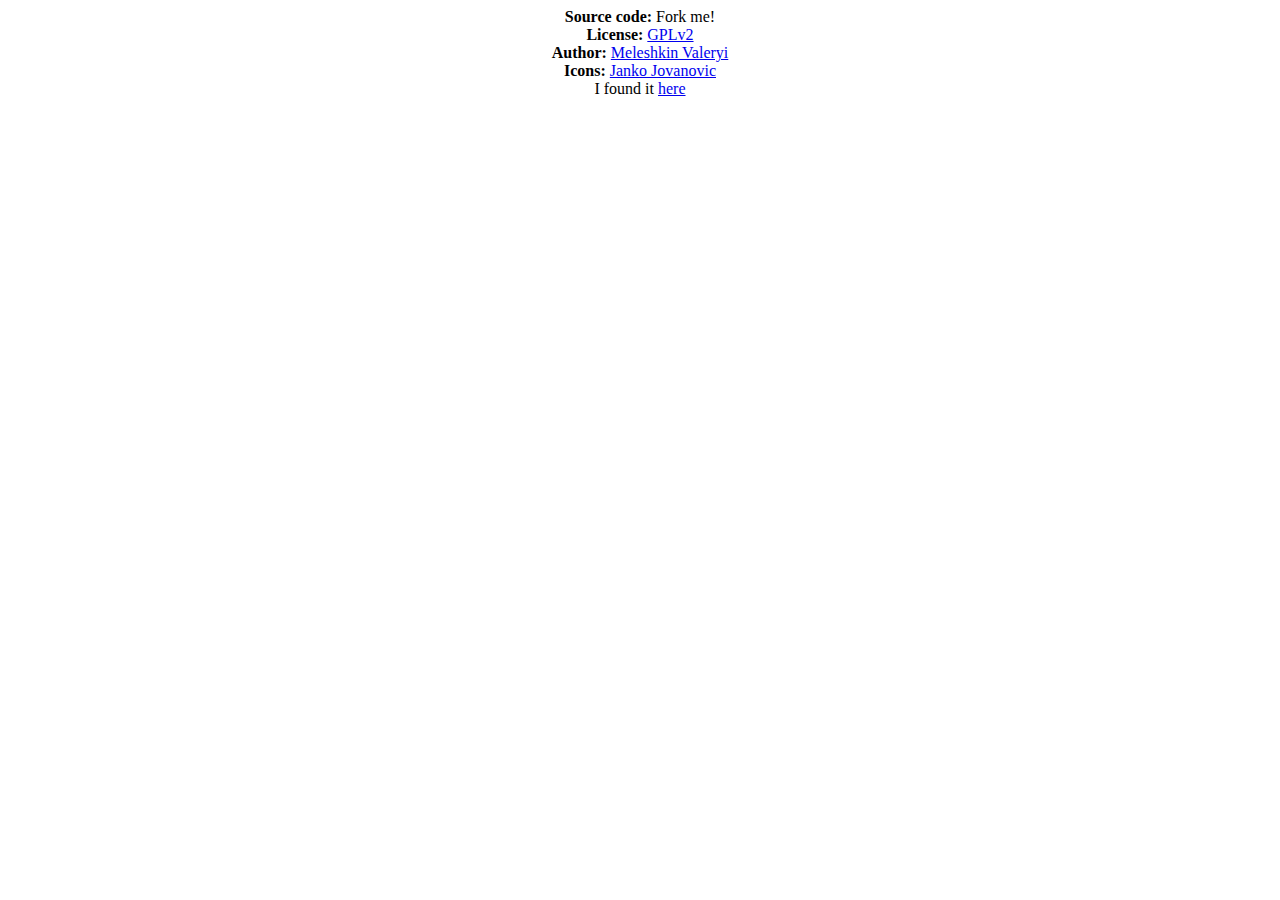
==== Credits.html @ df65a464 "initial" ====
<!DOCTYPE html>
<html>
<head>
    <meta http-equiv="Content-Type" content="text/html; charset=utf-8">	
    <title>Credits</title>
</head>
<body style="text-align:center">
<div><b>Source code:</b> <a>Fork me!</a></div>
<div><b>License:</b> <a href="http://www.gnu.org/licenses/gpl-2.0.html">GPLv2</a></div>
<div><b>Author:</b> <a href="http://nekrologic.blogspot.com">Meleshkin Valeryi</a></div>
<div><b>Icons:</b> <a href="http://www.jankoatwarpspeed.com/">Janko Jovanovic</a></div>
<div>I found it <a href="http://www.iconarchive.com/show/handycons-2-icons-by-jankoatwarpspeed/lastfm-icon.html">here</a></div>
</body>
</html>
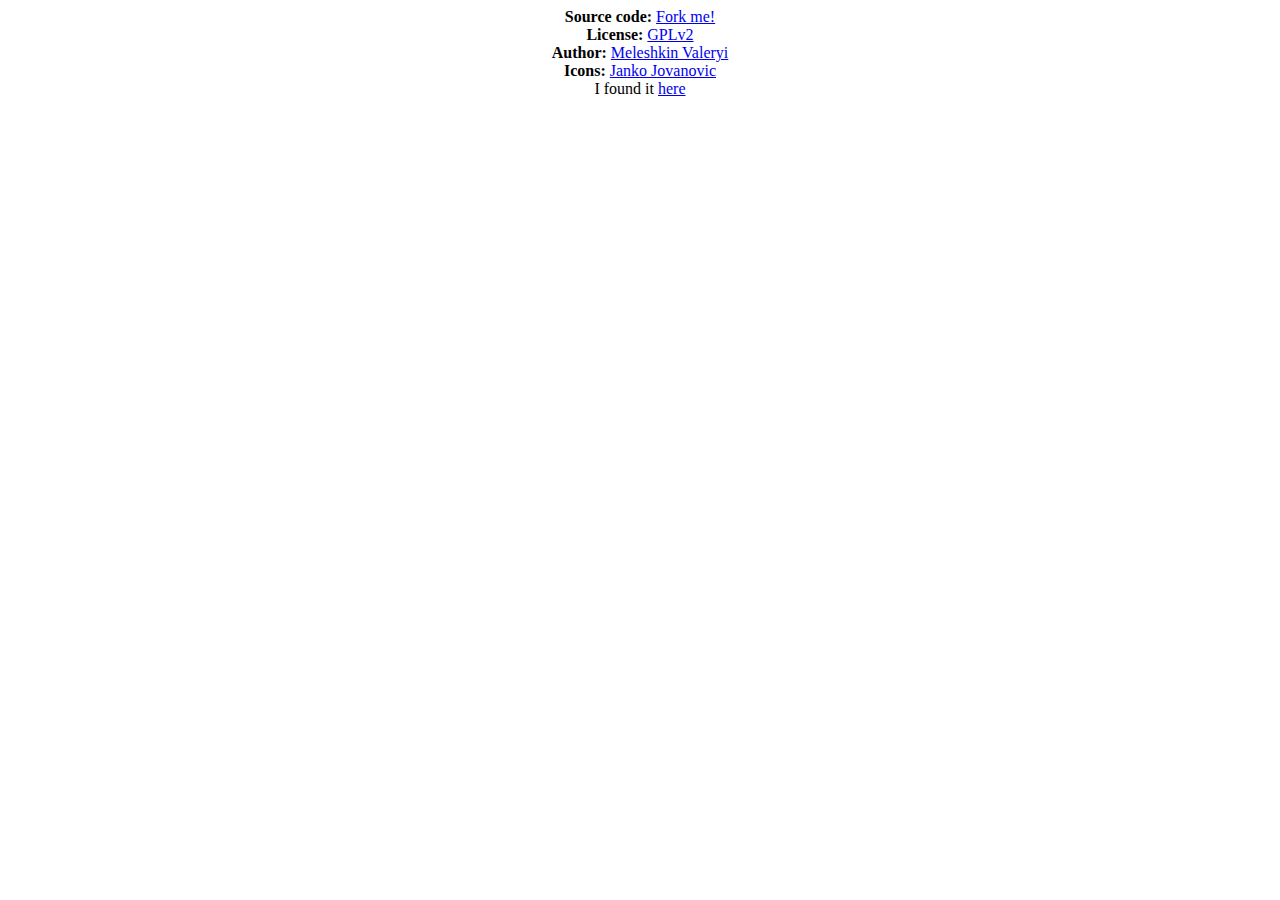
==== commit 1230e9d7: "credits upd" ====
--- a/Credits.html
+++ b/Credits.html
@@ -5,7 +5,7 @@
     <title>Credits</title>
 </head>
 <body style="text-align:center">
-<div><b>Source code:</b> <a>Fork me!</a></div>
+<div><b>Source code:</b> <a href="http://github.com/nekrograve/LastCover">Fork me!</a></div>
 <div><b>License:</b> <a href="http://www.gnu.org/licenses/gpl-2.0.html">GPLv2</a></div>
 <div><b>Author:</b> <a href="http://nekrologic.blogspot.com">Meleshkin Valeryi</a></div>
 <div><b>Icons:</b> <a href="http://www.jankoatwarpspeed.com/">Janko Jovanovic</a></div>
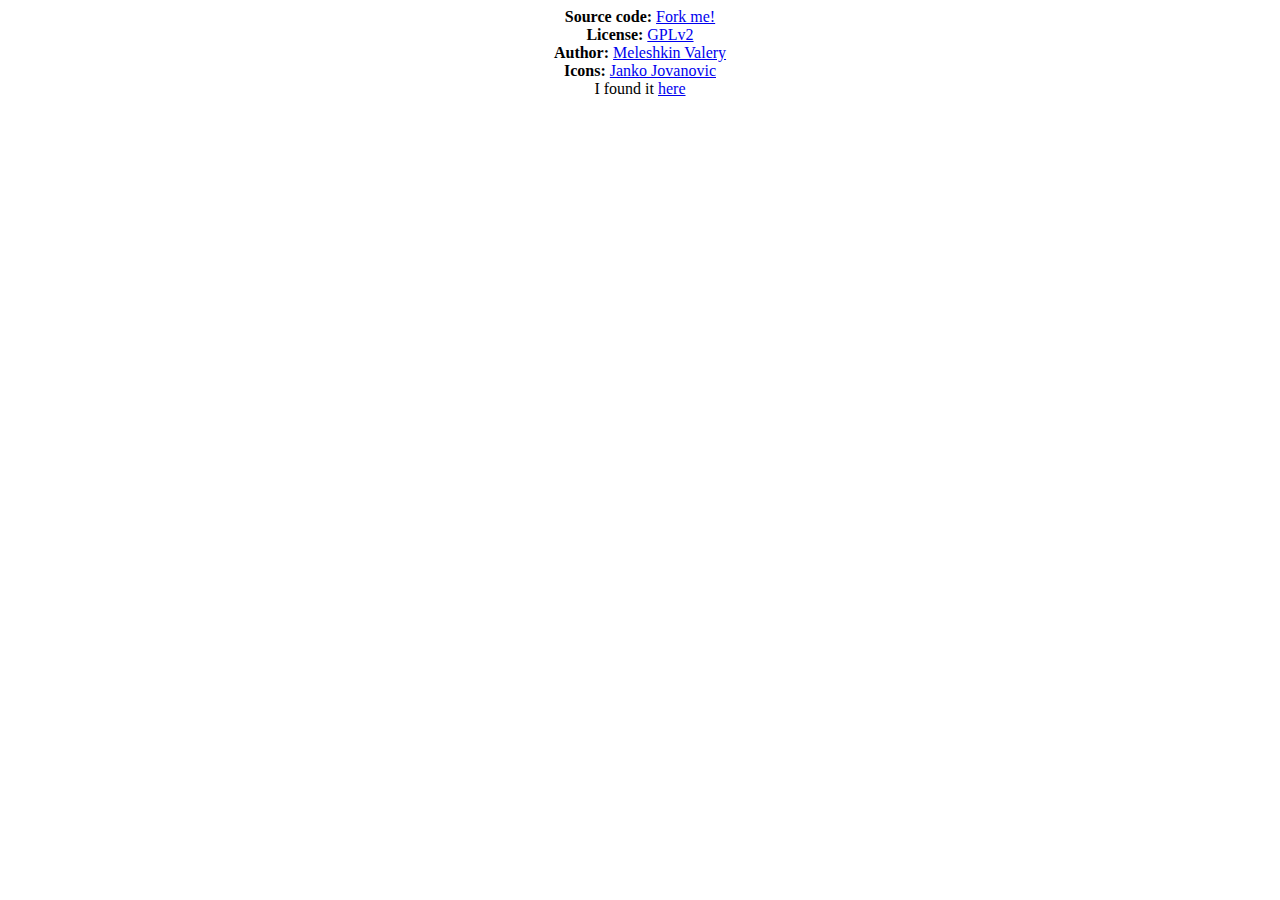
==== commit 86d9474d: "Application modernized to work with iTunes 11, eyeTunes dependency removed." ====
--- a/Credits.html
+++ b/Credits.html
@@ -7,7 +7,7 @@
 <body style="text-align:center">
 <div><b>Source code:</b> <a href="http://github.com/nekrograve/LastCover">Fork me!</a></div>
 <div><b>License:</b> <a href="http://www.gnu.org/licenses/gpl-2.0.html">GPLv2</a></div>
-<div><b>Author:</b> <a href="http://nekrologic.blogspot.com">Meleshkin Valeryi</a></div>
+<div><b>Author:</b> <a href="http://nekrologic.blogspot.com">Meleshkin Valery</a></div>
 <div><b>Icons:</b> <a href="http://www.jankoatwarpspeed.com/">Janko Jovanovic</a></div>
 <div>I found it <a href="http://www.iconarchive.com/show/handycons-2-icons-by-jankoatwarpspeed/lastfm-icon.html">here</a></div>
 </body>
